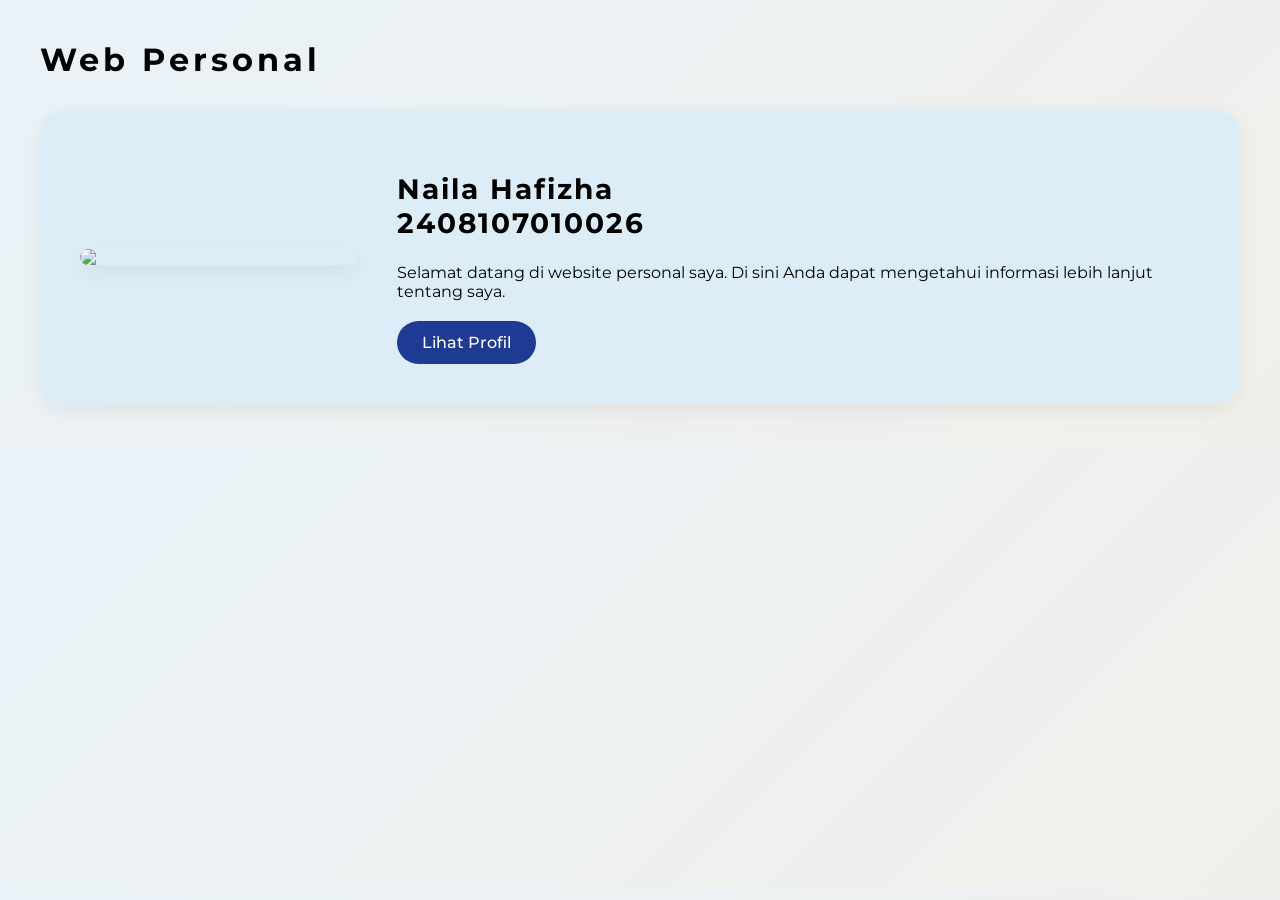
==== index.html @ 1e01e025 "Add files via upload" ====
<!DOCTYPE html>
<html>
<head>
    <title>Web Personal</title>
    <link rel="stylesheet" href="style.css">
    <link rel="stylesheet" href="https://fonts.googleapis.com/css2?family=Montserrat:wght@400;600&display=swap">
</head>
<body>

<h1 class="title">Web Personal</h1>

<div class="card hero">
    <img src="foto.jpeg" class="hero-img">

    <div class="hero-text">
        <h2>Naila Hafizha<br>2408107010026</h2>
        <p>
            Selamat datang di website personal saya.
            Di sini Anda dapat mengetahui informasi lebih lanjut tentang saya.
        </p>

        <a href="profil.html" class="btn">Lihat Profil</a>
    </div>
</div>

</body>
</html>
---- style.css ----
body {
    background: linear-gradient(135deg, #e9f2f8, #F1EFEA);
    font-family: 'Montserrat', sans-serif;
    margin: 40px;
}
/* #e9f2f8 */
.title {
    font-size: 32px;
    letter-spacing: 4px;
}

.card {
    background-color: #ddedf7;
    padding: 40px;
    border-radius: 25px;
    margin: 30px 0;
    box-shadow: 0 8px 20px rgba(0,0,0,0.05);
}

.hero {
    display: flex;
    align-items: center;
    gap: 40px;
}

.hero-img {
    width: 300px;
    border-radius: 20px;
    box-shadow: 0 8px 20px rgba(0,0,0,0.05);
}

.hero-text h2 {
    font-size: 28px;
    letter-spacing: 2px;
}

.hero-text p {
    margin: 20px 0;
}

.btn {
    background-color: #1F3A93;
    color: white;
    padding: 12px 25px;
    border-radius: 25px;
    text-decoration: none;
    display: inline-block;
    transition: 0.3s ease;
}

.btn:hover {
    transform: scale(1.1);
    background-color: #2a459e;
}

table {
    width: 100%;
    border-collapse: collapse;
    margin-top: 20px;
}

th, td {
    border: 2px solid black;
    padding: 15px;
    text-align: center;
}

a {
    text-decoration: none;
    color: black;
    font-weight: 500;
}

a:hover {
    text-decoration: none;
    color: #7795f6;
}

ul {
    margin-top: 15px;
}

.social {
    margin-top: 20px;
}

.icon {
    width: 60px;
    margin-right: 20px;
    border-radius: 20px;
    transition: 0.3s ease;
}

.icon:hover {
    transform: scale(1.1);
}

.center {
    text-align: center;
    margin-top: 30px;
}
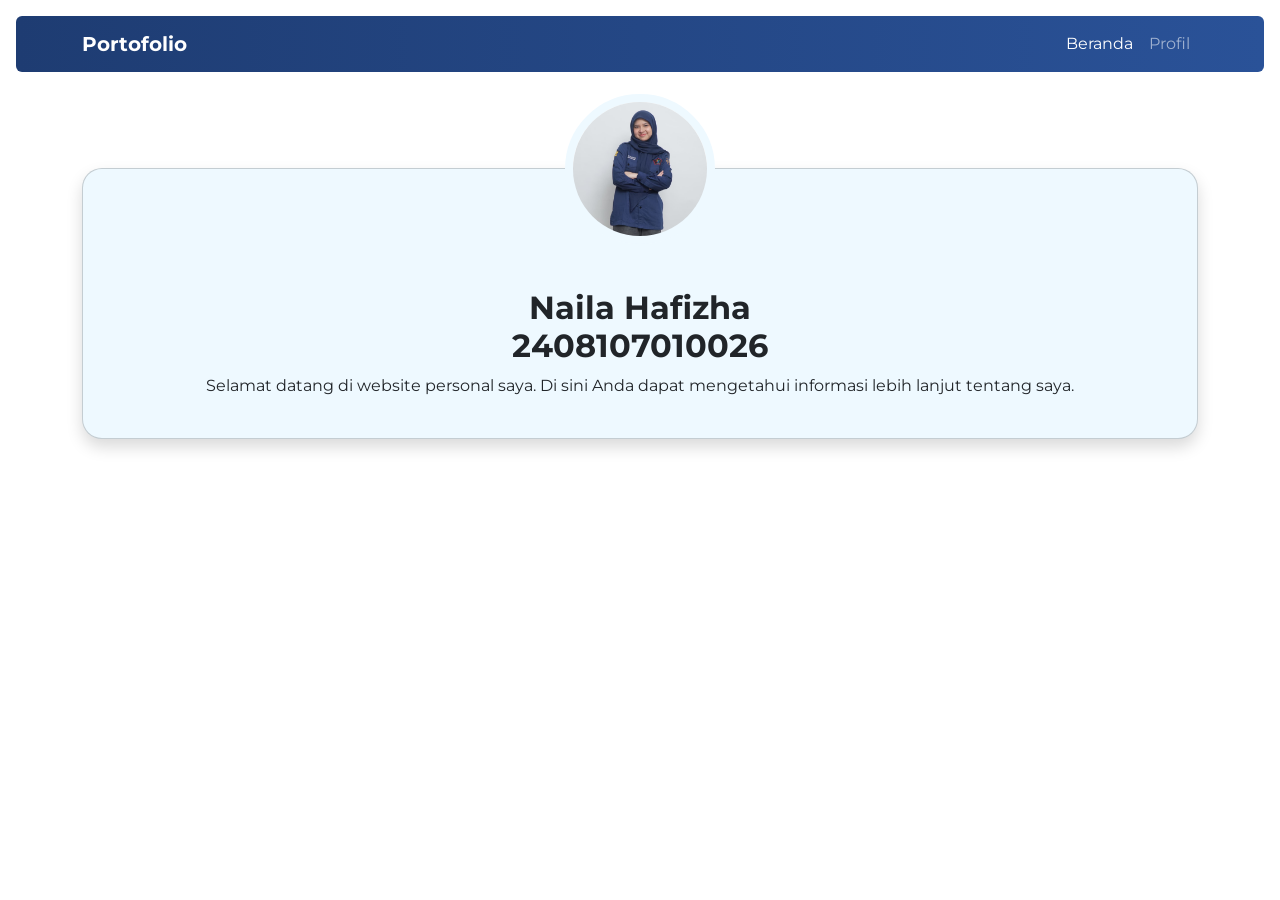
==== commit f0c4eb7f: "Update and rename beranda.html to index.html" ====
--- a/index.html
+++ b/index.html
@@ -1,27 +1,86 @@
 <!DOCTYPE html>
-<html>
+<html lang="en">
 <head>
-    <title>Web Personal</title>
-    <link rel="stylesheet" href="style.css">
-    <link rel="stylesheet" href="https://fonts.googleapis.com/css2?family=Montserrat:wght@400;600&display=swap">
+    <title>Beranda</title>
+
+    <link href="https://cdn.jsdelivr.net/npm/bootstrap@5.3.0/dist/css/bootstrap.min.css" rel="stylesheet">
+
+    <link href="https://fonts.googleapis.com/css2?family=Montserrat:wght@400;600&display=swap" rel="stylesheet">
+
+    <style>
+        :root {
+            --main-color: #eef9ff;
+        }
+
+        body {
+            font-family: 'Montserrat', sans-serif;
+            background: #ffffff;
+        }
+
+        .custom-navbar {
+            background: linear-gradient(90deg, #1e3c72, #2a5298);
+        }
+
+        .custom-card {
+            background-color: var(--main-color);
+            border-radius: 20px;
+            transition: 0.3s;
+        }
+
+        .custom-card:hover {
+            transform: translateY(-5px);
+        }
+
+        .profile-img {
+            width: 150px;
+            height: 150px;
+            object-fit: cover;
+            border-radius: 50%;
+            border: 8px solid var(--main-color);
+        }
+    </style>
 </head>
 <body>
 
-<h1 class="title">Web Personal</h1>
+<nav class="navbar navbar-expand-lg navbar-dark custom-navbar m-3 rounded">
+  <div class="container">
+    <a class="navbar-brand fw-bold" href="#">Portofolio</a>
 
-<div class="card hero">
-    <img src="foto.jpeg" class="hero-img">
+    <button class="navbar-toggler" data-bs-toggle="collapse" data-bs-target="#menu">
+      <span class="navbar-toggler-icon"></span>
+    </button>
 
-    <div class="hero-text">
-        <h2>Naila Hafizha<br>2408107010026</h2>
-        <p>
-            Selamat datang di website personal saya.
-            Di sini Anda dapat mengetahui informasi lebih lanjut tentang saya.
-        </p>
+    <div class="collapse navbar-collapse" id="menu">
+      <ul class="navbar-nav ms-auto">
+        <li class="nav-item">
+          <a class="nav-link active" href="index.html">Beranda</a>
+        </li>
+        <li class="nav-item">
+          <a class="nav-link" href="profil.html">Profil</a>
+        </li>
+      </ul>
+    </div>
+  </div>
+</nav>
 
-        <a href="profil.html" class="btn">Lihat Profil</a>
+<div class="container mt-5 pt-5">
+    <div class="card custom-card text-center shadow p-4 position-relative">
+
+        <img src="foto.jpeg" 
+            class="profile-img position-absolute start-50 translate-middle"
+            style="top:0;">
+
+        <div class="mt-5 pt-5">
+            <h2 class="fw-bold">Naila Hafizha<br>2408107010026</h2>
+            <p>
+                Selamat datang di website personal saya.
+                Di sini Anda dapat mengetahui informasi lebih lanjut tentang saya.
+            </p>
+        </div>
+
     </div>
 </div>
 
+<script src="https://cdn.jsdelivr.net/npm/bootstrap@5.3.0/dist/js/bootstrap.bundle.min.js"></script>
 </body>
-</html>+</html>
